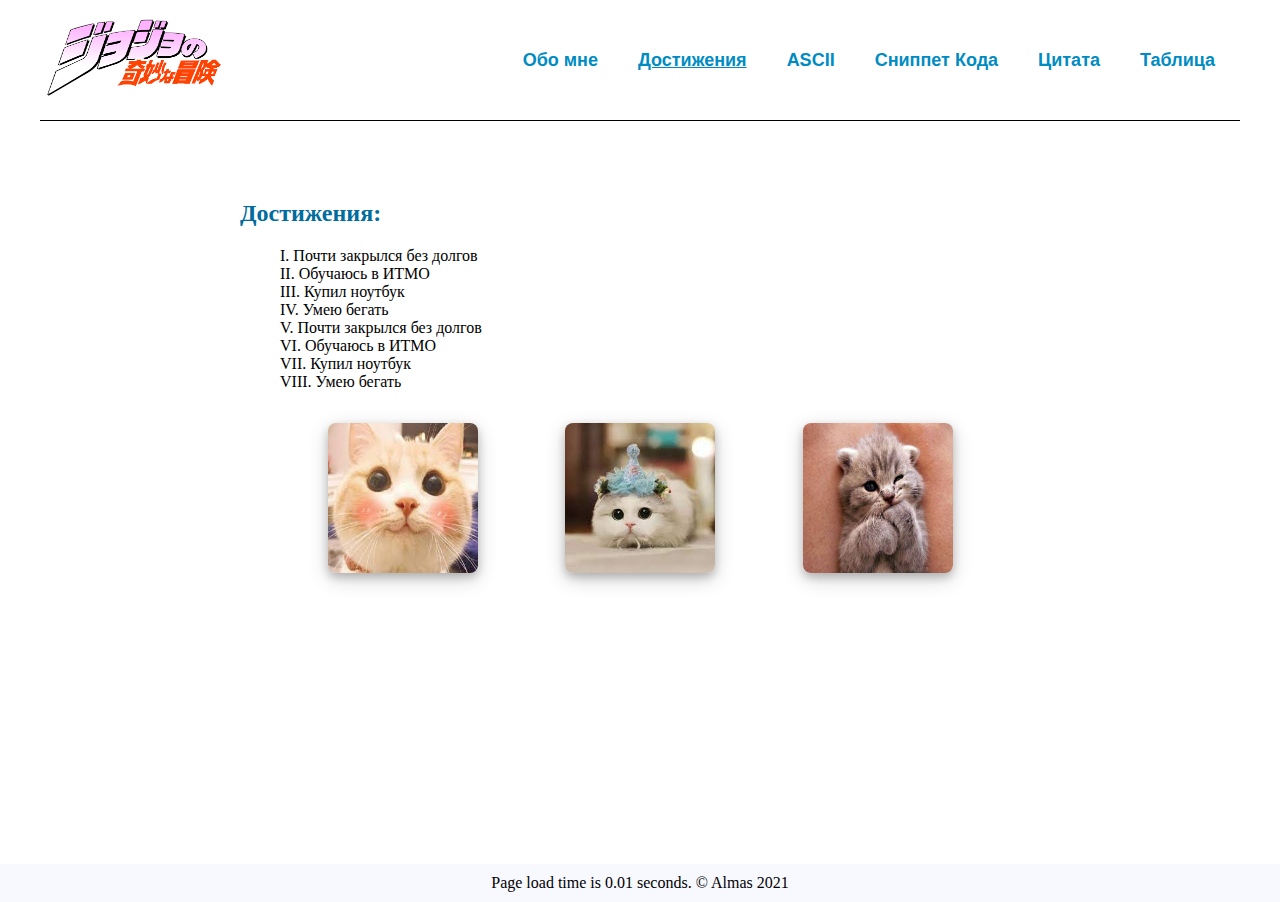
==== templates/achievements.html @ ed30ec53 "lab-4: separate templates and add script" ====
<!DOCTYPE html>
<html lang="ru">
<head>
    <meta charset="UTF-8">
    <meta name="keywords" content="Визитная Карта, веб-программирование">
    <meta name="Визитная карточка Алмаса">
    <link rel="stylesheet" href="../styles/outlines.css">
    <link rel="stylesheet" href="../styles/styles.css">
    <link rel="stylesheet" href="../styles/table.css">
    <script src="../scripts/script.js"></script>
    <title>Визитная Карта</title>
</head>
<body>
<header class="header">
    <div class="inside-header">
        <div class="logo">
            <a href="#">
                <img src="/assets/images/logo.png" alt="Логотип" class="logo_img">
            </a>
        </div>
        <nav class="menu">
            <ul class="d-flex align-items-center flex-row">
                <li class="menu__item">
                    <a class="menu__item-link" href="../index.html">Обо мне</a>
                </li>
                <li class="menu__item">
                    <a class="menu__item-link"  href="achievements.html">Достижения</a>
                </li>
                <li class="menu__item">
                    <a class="menu__item-link"  href="ascii.html">ASCII</a>
                </li>
                <li class="menu__item">
                    <a class="menu__item-link"  href="snippet.html">Сниппет Кода</a>
                </li>
                <li class="menu__item">
                    <a class="menu__item-link"  href="quote.html">Цитата</a>
                </li>
                <li class="menu__item">
                    <a class="menu__item-link"  href="table.html">Таблица</a>
                </li>
            </ul>
        </nav>
    </div>
</header>
<main class="content">
    <section id="achievements" class="entry-content">
        <h2 class="title">Достижения:</h2>
        <ol class="achievement__list">
            <li>
                Почти закрылся без долгов
            </li>
            <li>
                Обучаюсь в ИТМО
            </li>
            <li>
                Купил ноутбук
            </li>
            <li>
                Умею бегать
            </li>
            <li>
                Почти закрылся без долгов
            </li>
            <li>
                Обучаюсь в ИТМО
            </li>
            <li>
                Купил ноутбук
            </li>
            <li>
                Умею бегать
            </li>
        </ol>
    </section>
    <section class="entry-content">
        <div class="gallery">
            <img class="gallery__item" src="../assets/images/cute_cat_1.jfif" alt="Cute cat 1">
            <img class="gallery__item" src="../assets/images/cute_cat_2.jfif" alt="Cute cat 2">
            <img class="gallery__item" src="../assets/images/cute_cat_3.jfif" alt="Cute cat 3">
        </div>
    </section>
</main>
<footer class="footer">
    <p class="headline"> &copy; Almas 2021 </p>
</footer>
</body>
</html>
---- styles/styles.css ----
body {
    font-family: "Lucida Console", serif;
    margin: 0;
}

.menu {
    font-size: 18px;
}

.menu__item {
    display: inline;
    padding-left: 20px;
    padding-right: 20px;
    font-family: "Lato", sans-serif;
    font-weight: bold;
    list-style: none;
}

.menu__item-link {
    color: #008cc2;
    text-decoration: none;
    line-height: 100px;
    display: block;
}

.menu__item-link-selected {
    text-decoration: underline;
}

.menu__item-link:hover {
    color: #941b80;
}

.d-flex {
    display: flex;
}

.align-items-center {
    align-items: center;
}

.flex-row {
    flex-direction: row;
}

.header {
    background-color: white;
    margin-left: auto;
    margin-right: auto;
    max-width: 1200px;
    position: fixed;
    top: 0;
    width: 100%;
    left: 0;
    right: 0;
    border-bottom: 1px solid;
}

.inside-header {
    display: flex;
    flex-direction: row;
    align-items: center;
    justify-content: space-between;
    padding: 10px 5px;
    height: 100px;
}

.content {
    max-width: 800px;
    margin-right: auto;
    margin-left: auto;
    margin-top: 200px;
    min-height: calc(100vh - 236px);
}

.logo {
    display: inline-block;
}

.title {
    font-weight: 600;
    font-family: "Lucida Console", serif;
    color: #016c9e;
}

.entry-content {
    margin-top: 2em;
    margin-bottom: 2em;
    scroll-margin-top: 150px;
}

.quote {
    font-family: 'Lobster', cursive;
    word-spacing: 10px;
    font-weight: bold;
    font-style: oblique;
}

.headline {
    margin: 0;
    padding: 10px;
}

.achievement__list {
    list-style-type: upper-roman;
    list-style-position: inside;
}

.footer {
    background-color: ghostwhite;
    text-align: center;
}

.cat-image {
    text-align: center;
}

.cat-image img {
    border-radius: 8px;
    box-shadow: 0 4px 8px 0 rgba(0, 0, 0, 0.2), 0 6px 20px 0 rgba(0, 0, 0, 0.19);
}

.logo_img {
    width: 180px;
    height: 80px;
}

.gallery {
    display: flex;
    flex-direction: row;
    justify-content: space-evenly;
}

.gallery__item {
    width: 150px;
    height: 150px;
    border-radius: 8px;
    box-shadow: 0 4px 8px 0 rgba(0, 0, 0, 0.2), 0 6px 20px 0 rgba(0, 0, 0, 0.19);
}

@media screen and (max-width: 1000px) {
    .logo {
        display: none;
    }

    .inside-header {
        justify-content: space-around;
    }

    .gallery {
        flex-direction: column;
        align-items: center;
        gap: 20px;
    }

    .gallery__item {
        width: 400px;
        height: 400px;
    }
}
---- styles/table.css ----
.table .line {
    display: grid;
    grid-template-columns: 40% 20% 20% 20%;
}

.table .line:nth-child(2n + 1) .cell {
    background-color: aliceblue;
}

.table .line:first-child .cell {
    background-color: cadetblue;
}

.table .line:first-child .cell {
    border-top: 1px solid black;
}

.table .line .cell {
    border-left: 1px solid black;
    border-bottom: 1px solid black;
    padding: 5px;
}

.table .line .cell:first-child {
    background-color: cadetblue;
}

.table .line .cell:last-child{
    border-right: 1px solid black;
}
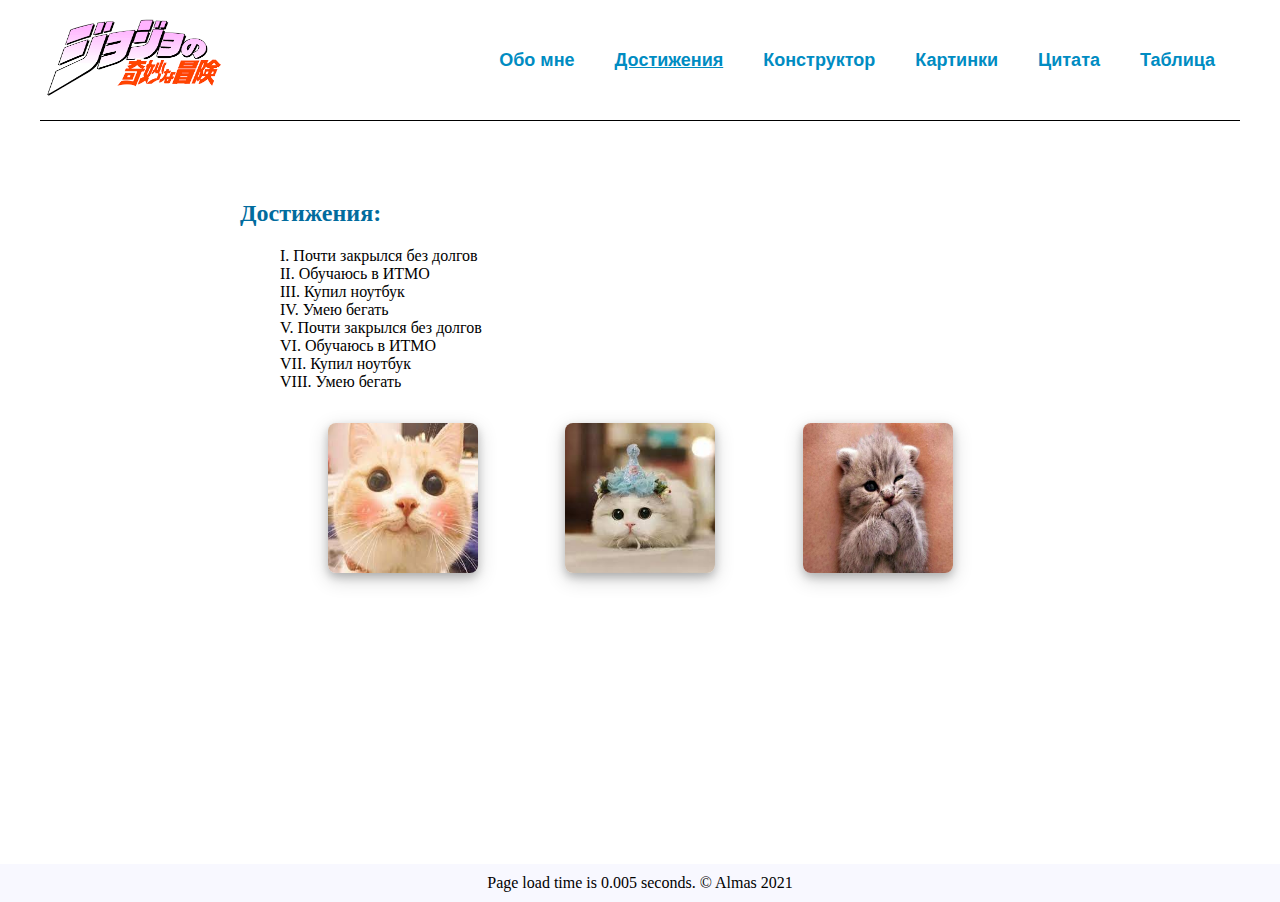
==== commit c66ab365: "lab-6: add http request and images" ====
--- a/templates/achievements.html
+++ b/templates/achievements.html
@@ -27,10 +27,10 @@
                     <a class="menu__item-link"  href="achievements.html">Достижения</a>
                 </li>
                 <li class="menu__item">
-                    <a class="menu__item-link"  href="ascii.html">ASCII</a>
+                    <a class="menu__item-link"  href="constructor.html">Конструктор</a>
                 </li>
                 <li class="menu__item">
-                    <a class="menu__item-link"  href="snippet.html">Сниппет Кода</a>
+                    <a class="menu__item-link"  href="images.html">Картинки</a>
                 </li>
                 <li class="menu__item">
                     <a class="menu__item-link"  href="quote.html">Цитата</a>
--- a/styles/styles.css
+++ b/styles/styles.css
@@ -54,6 +54,7 @@
     left: 0;
     right: 0;
     border-bottom: 1px solid;
+    z-index: 30;
 }
 
 .inside-header {
@@ -129,6 +130,7 @@
     display: flex;
     flex-direction: row;
     justify-content: space-evenly;
+    flex-wrap: wrap;
 }
 
 .gallery__item {
@@ -136,6 +138,49 @@
     height: 150px;
     border-radius: 8px;
     box-shadow: 0 4px 8px 0 rgba(0, 0, 0, 0.2), 0 6px 20px 0 rgba(0, 0, 0, 0.19);
+    margin-bottom: 10px;
+}
+
+.loader,
+.loader:after {
+    border-radius: 50%;
+    width: 10em;
+    height: 10em;
+}
+.loader {
+    margin: 60px auto;
+    font-size: 10px;
+    position: relative;
+    text-indent: -9999em;
+    border-top: 1.1em solid rgba(255, 255, 255, 0.2);
+    border-right: 1.1em solid rgba(255, 255, 255, 0.2);
+    border-bottom: 1.1em solid rgba(255, 255, 255, 0.2);
+    border-left: 1.1em solid #ffffff;
+    -webkit-transform: translateZ(0);
+    -ms-transform: translateZ(0);
+    transform: translateZ(0);
+    -webkit-animation: load8 1.1s infinite linear;
+    animation: load8 1.1s infinite linear;
+}
+@-webkit-keyframes load8 {
+    0% {
+        -webkit-transform: rotate(0deg);
+        transform: rotate(0deg);
+    }
+    100% {
+        -webkit-transform: rotate(360deg);
+        transform: rotate(360deg);
+    }
+}
+@keyframes load8 {
+    0% {
+        -webkit-transform: rotate(0deg);
+        transform: rotate(0deg);
+    }
+    100% {
+        -webkit-transform: rotate(360deg);
+        transform: rotate(360deg);
+    }
 }
 
 @media screen and (max-width: 1000px) {
@@ -158,3 +203,18 @@
         height: 400px;
     }
 }
+
+.d-none {
+    display: none;
+}
+
+.loading {
+    display: flex;
+    align-items: center;
+    justify-content: center;
+}
+
+.loading__image {
+    width: 50px;
+    height: 50px;
+}
